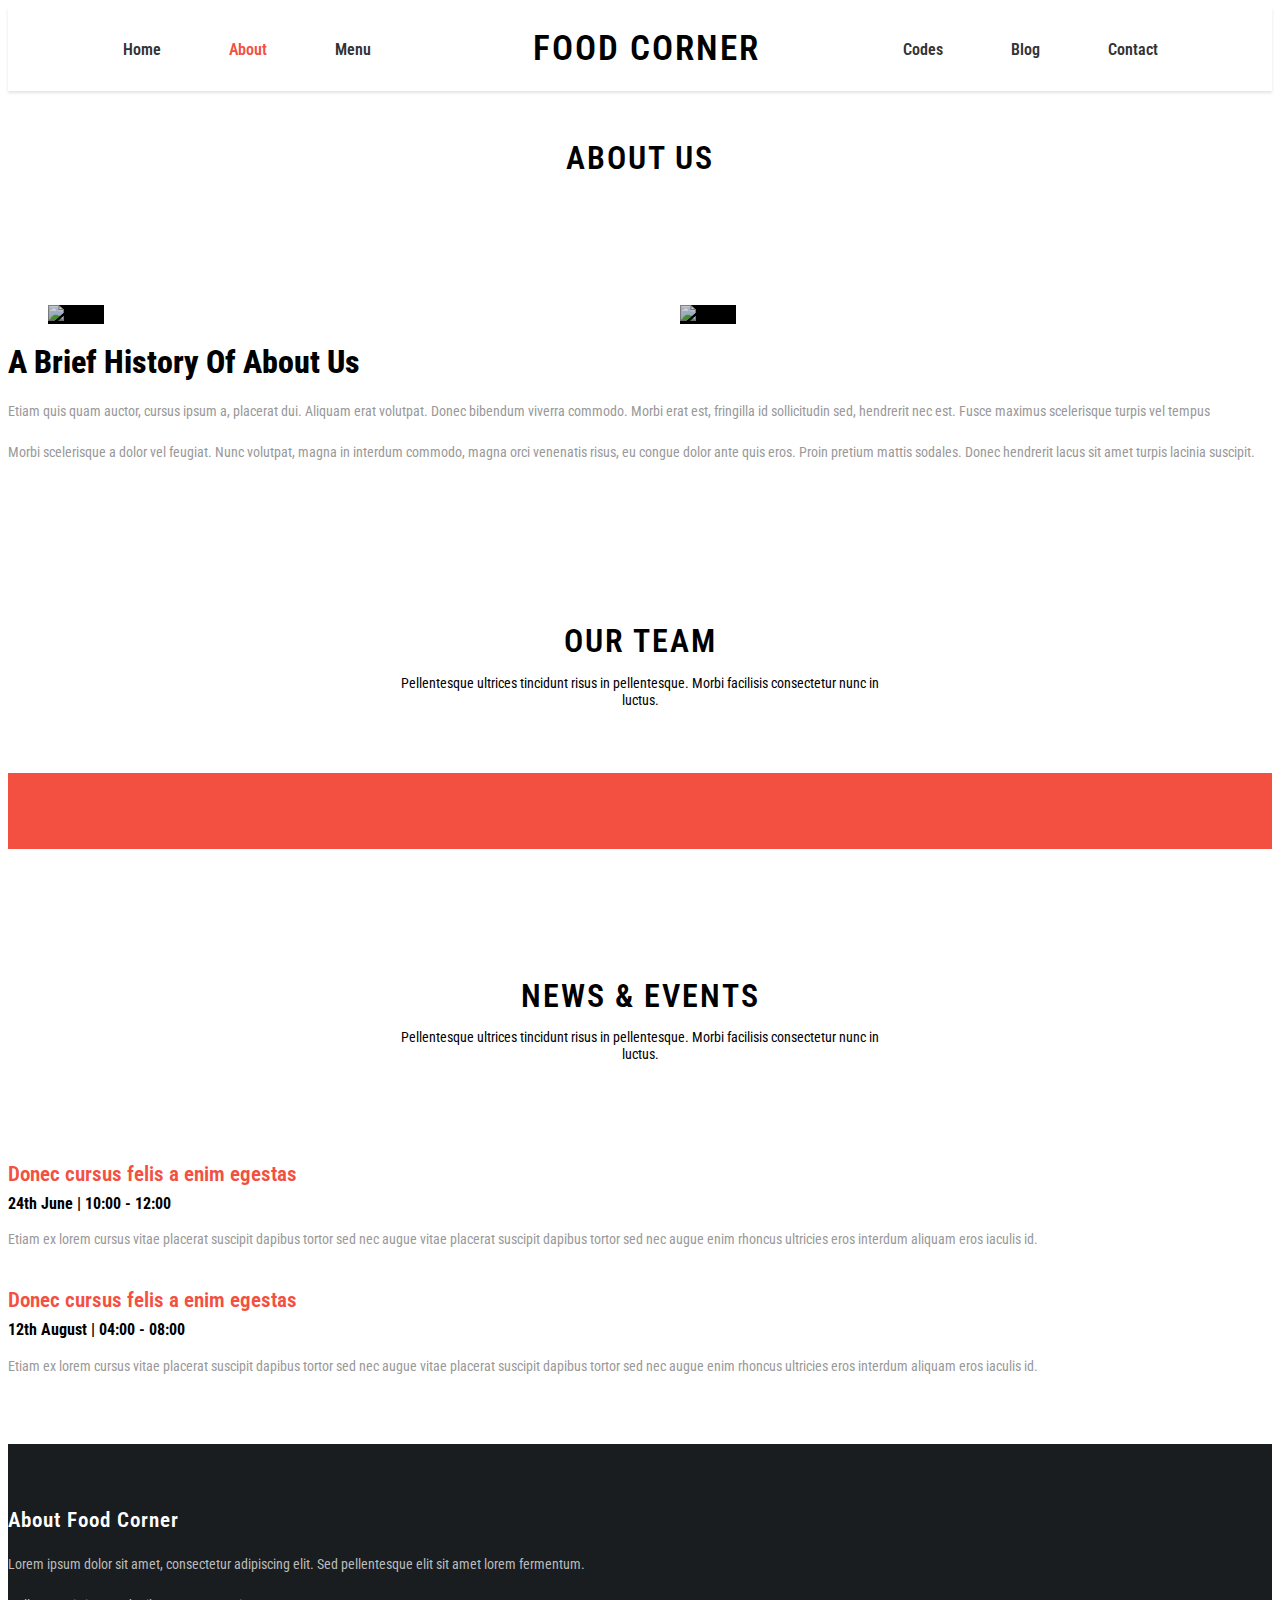
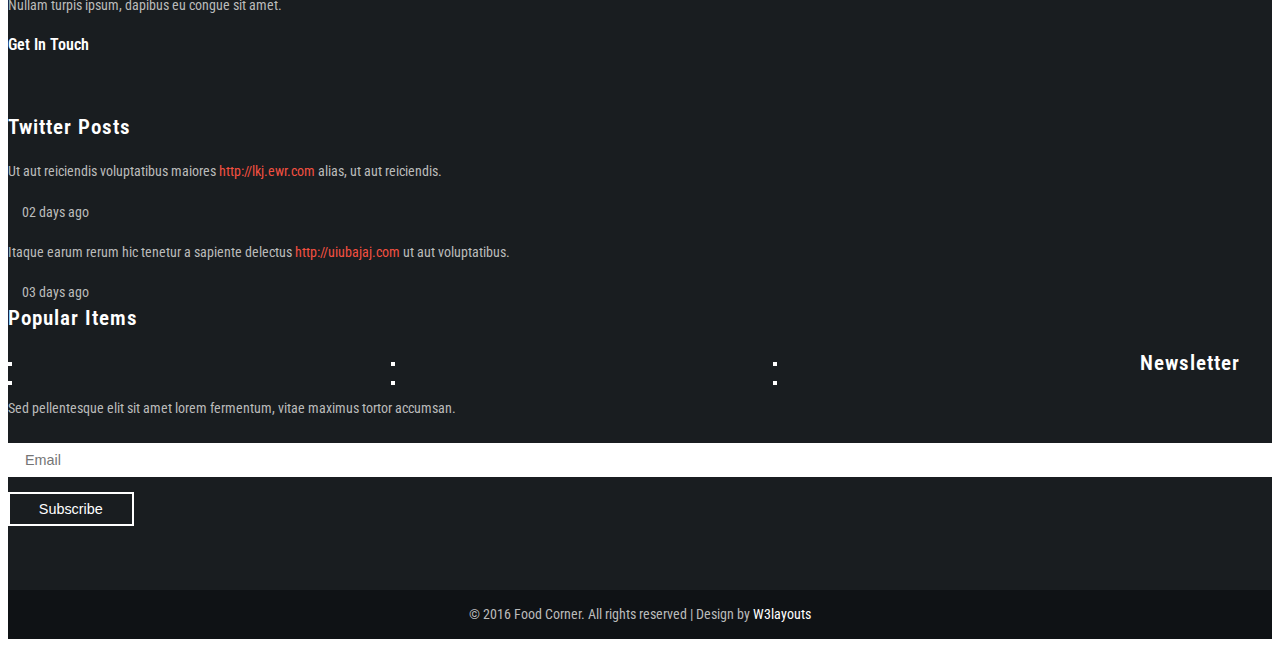
==== about.html @ 2603afd7 "code refactored" ====
<!--A Design by W3layouts
Author: W3layout
Author URL: http://w3layouts.com
License: Creative Commons Attribution 3.0 Unported
License URL: http://creativecommons.org/licenses/by/3.0/
-->
<!DOCTYPE html>
<html>
<head>
  <title>Food Corner a Hotels and Restaurants Category Flat Bootstrap responsive Website Template | About :: w3layouts</title>
  <meta name="viewport" content="width=device-width, initial-scale=1">
  <meta http-equiv="Content-Type" content="text/html; charset=utf-8"/>
  <meta name="keywords" content="Food Corner Responsive web template, Bootstrap Web Templates, Flat Web Templates, Android Compatible web template,
Smartphone Compatible web template, free webdesigns for Nokia, Samsung, LG, SonyEricsson, Motorola web design"/>
  <script type="application/x-javascript"> addEventListener("load", function () {
    setTimeout(hideURLbar, 0);
  }, false);

  function hideURLbar() {
    window.scrollTo(0, 1);
  } </script>
  <!-- bootstrap-css -->
  <link href="css/bootstrap.css" rel="stylesheet" type="text/css" media="all"/>
  <!--// bootstrap-css -->
  <!-- css -->
  <link rel="stylesheet" href="css/style.css" type="text/css" media="all"/>
  <!--// css -->
  <link rel="stylesheet" href="css/owl.carousel.css" type="text/css" media="all">
  <link href="css/owl.theme.css" rel="stylesheet">
  <!-- font-awesome icons -->
  <link href="css/font-awesome.css" rel="stylesheet">
  <!-- //font-awesome icons -->
  <!-- font -->
  <link href='//fonts.googleapis.com/css?family=Open+Sans:400,300,300italic,400italic,600,600italic,700,700italic,800,800italic' rel='stylesheet' type='text/css'>
  <link href='//fonts.googleapis.com/css?family=Roboto+Condensed:400,700italic,700,400italic,300italic,300' rel='stylesheet' type='text/css'>
  <!-- //font -->
  <script src="js/jquery-1.11.1.min.js"></script>
  <script src="js/bootstrap.js"></script>
  <script src="js/SmoothScroll.min.js"></script>
</head>
<body>
<!-- banner -->
<div class="banner about-bg">
  <!--header-->
  <div class="header">
    <div class="logo">
      <h1><a href="index.html">Food Corner</a></h1>
    </div>
    <div class="top-nav">
      <span class="menu"><img src="images/menu.png" alt=""/></span>
      <ul>
        <li><a href="index.html">Home</a></li>
        <li><a class="active" href="about.html">About</a></li>
        <li><a href="menu.html">Menu</a></li>
        <li><a href="codes.html">Codes</a></li>
        <li><a href="blog.html">Blog</a></li>
        <li><a href="contact.html">Contact</a></li>
      </ul>
      <!-- script-for-menu -->
      <script>
        $("span.menu").click(function () {
          $(".top-nav ul").slideToggle("slow", function () {
          });
        });
      </script>
      <!-- script-for-menu -->
    </div>
    <div class="clearfix"></div>
  </div>
  <!--//header-->
  <div class="about-heading">
    <h2>About US</h2>
  </div>
</div>
<!-- //banner -->

<!-- about-top -->
<div class="agile-about-top">
  <div class="container">
    <div class="about-section">
      <div class="col-md-7 ab-left">
        <div class="grid">
          <div class="h-f">
            <figure class="effect-jazz">
              <img src="images/s1.jpg" alt="img25">
              <figcaption>
                <h4>Honest <span>Food</span></h4>
                <p>Etiam quis quam auctor, cursus ipsum a, placerat dui.</p>
              </figcaption>
            </figure>

          </div>
          <div class="h-f">
            <figure class="effect-jazz">
              <img src="images/s2.jpg" alt="img25">
              <figcaption>
                <h4>Honest <span>Food</span></h4>
                <p>Etiam quis quam auctor, cursus ipsum a, placerat dui.</p>

              </figcaption>
            </figure>

          </div>
          <div class="clearfix"></div>
        </div>
      </div>
      <div class="col-md-5 ab-text">
        <h3>A brief history of about us</h3>
        <p>Etiam quis quam auctor, cursus ipsum a, placerat dui. Aliquam erat volutpat. Donec bibendum viverra commodo. Morbi erat est, fringilla id sollicitudin sed, hendrerit nec est. Fusce maximus scelerisque turpis vel tempus
          <span>Morbi scelerisque a dolor vel feugiat. Nunc volutpat, magna in interdum commodo, magna orci venenatis risus, eu congue dolor ante quis eros. Proin pretium mattis sodales. Donec hendrerit lacus sit amet turpis lacinia suscipit.</span></p>
      </div>
      <div class="clearfix"></div>
    </div>
  </div>
</div>
<!-- //about-top -->

<!-- team -->
<div class="jarallax team">
  <div class="container">
    <div class="team-heading">
      <h3>Our Team</h3>
      <p>Pellentesque ultrices tincidunt risus in pellentesque. Morbi facilisis consectetur nunc in luctus.</p>
    </div>
    <div class="agileits-team-grids">
      <div class="col-md-3 agileits-team-grid">
        <div class="team-info">
          <img src="images/t1.jpg" alt=""/>
          <div class="team-caption">
            <h4>Justo congue</h4>
            <p>Fusce laoreet</p>
            <ul>
              <li><a href="#"><i class="fa fa-facebook"></i></a></li>
              <li><a href="#"><i class="fa fa-twitter"></i></a></li>
              <li><a href="#"><i class="fa fa-rss"></i></a></li>
            </ul>
          </div>
        </div>
      </div>
      <div class="col-md-3 agileits-team-grid">
        <div class="team-info">
          <img src="images/t2.jpg" alt=""/>
          <div class="team-caption">
            <h4>Justo congue</h4>
            <p>Fusce laoreet</p>
            <ul>
              <li><a href="#"><i class="fa fa-facebook"></i></a></li>
              <li><a href="#"><i class="fa fa-twitter"></i></a></li>
              <li><a href="#"><i class="fa fa-rss"></i></a></li>
            </ul>
          </div>
        </div>
      </div>
      <div class="col-md-3 agileits-team-grid">
        <div class="team-info">
          <img src="images/t3.jpg" alt=""/>
          <div class="team-caption">
            <h4>Justo congue</h4>
            <p>Fusce laoreet</p>
            <ul>
              <li><a href="#"><i class="fa fa-facebook"></i></a></li>
              <li><a href="#"><i class="fa fa-twitter"></i></a></li>
              <li><a href="#"><i class="fa fa-rss"></i></a></li>
            </ul>
          </div>
        </div>
      </div>
      <div class="col-md-3 agileits-team-grid">
        <div class="team-info">
          <img src="images/t4.jpg" alt=""/>
          <div class="team-caption">
            <h4>Justo congue</h4>
            <p>Fusce laoreet</p>
            <ul>
              <li><a href="#"><i class="fa fa-facebook"></i></a></li>
              <li><a href="#"><i class="fa fa-twitter"></i></a></li>
              <li><a href="#"><i class="fa fa-rss"></i></a></li>
            </ul>
          </div>
        </div>
      </div>
      <div class="clearfix"></div>
    </div>
  </div>
</div>
<!-- //team -->

<!-- events -->
<div class="events">
  <div class="container">
    <div class="team-heading">
      <h3>News & Events</h3>
      <p>Pellentesque ultrices tincidunt risus in pellentesque. Morbi facilisis consectetur nunc in luctus.</p>
    </div>
    <div class="w3l-event-grids">
      <div class="col-md-6 w3l-event-grid">
        <div class="w3l-event-img">
          <a href="single.html"><img src="images/e1.jpg" alt=""/></a>
        </div>
        <div class="news-grid-info">
          <a href="single.html">Donec cursus felis a enim egestas</a>
          <h5>24th June | 10:00 - 12:00</h5>
          <p>Etiam ex lorem cursus vitae placerat suscipit dapibus tortor sed nec augue vitae placerat suscipit dapibus tortor sed nec augue enim rhoncus ultricies eros interdum aliquam eros iaculis id.</p>
        </div>
      </div>
      <div class="col-md-6 w3l-event-grid">
        <div class="w3l-event-img">
          <a href="single.html"><img src="images/e2.jpg" alt=""/></a>
        </div>
        <div class="news-grid-info">
          <a href="single.html">Donec cursus felis a enim egestas</a>
          <h5>12th August | 04:00 - 08:00</h5>
          <p>Etiam ex lorem cursus vitae placerat suscipit dapibus tortor sed nec augue vitae placerat suscipit dapibus tortor sed nec augue enim rhoncus ultricies eros interdum aliquam eros iaculis id.</p>
        </div>
      </div>
      <div class="clearfix"></div>
    </div>
  </div>
</div>
<!-- //events -->
<!-- footer -->
<div class="footer">
  <div class="container">
    <div class="agile-footer-grids">
      <div class="col-md-3 agile-footer-grid">
        <h4>About Food Corner</h4>
        <p>Lorem ipsum dolor sit amet, consectetur adipiscing elit. Sed pellentesque elit sit amet lorem fermentum.<span>Nullam turpis ipsum, dapibus eu congue sit amet.</span></p>
        <h5>Get In Touch
          <h5>
            <div class="agileinfo-social-grids">
              <ul>
                <li><a href="#"><i class="fa fa-facebook"></i></a></li>
                <li><a href="#"><i class="fa fa-twitter"></i></a></li>
                <li><a href="#"><i class="fa fa-rss"></i></a></li>
                <li><a href="#"><i class="fa fa-vk"></i></a></li>
              </ul>
            </div>
      </div>
      <div class="col-md-3 agile-footer-grid">
        <h4>Twitter Posts</h4>
        <ul class="w3agile_footer_grid_list">
          <li>Ut aut reiciendis voluptatibus maiores <a href="#">http://lkj.ewr.com</a> alias, ut aut reiciendis.
            <span><i class="fa fa-twitter" aria-hidden="true"></i> 02 days ago</span></li>
          <li>Itaque earum rerum hic tenetur a sapiente delectus <a href="#">http://uiubajaj.com</a> ut aut
            voluptatibus.<span><i class="fa fa-twitter" aria-hidden="true"></i> 03 days ago</span></li>
        </ul>
      </div>
      <div class="col-md-3 agile-footer-grid">
        <h4>Popular Items</h4>
        <div class="popular-grids">
          <div class="popular-grid">
            <a href="single.html"><img src="images/s1.jpg" alt=""/></a>
          </div>
          <div class="popular-grid">
            <a href="single.html"><img src="images/s2.jpg" alt=""/></a>
          </div>
          <div class="popular-grid">
            <a href="single.html"><img src="images/s3.jpg" alt=""/></a>
          </div>
          <div class="clearfix"></div>
        </div>
        <div class="popular-grids">
          <div class="popular-grid">
            <a href="single.html"><img src="images/s5.jpg" alt=""/></a>
          </div>
          <div class="popular-grid">
            <a href="single.html"><img src="images/s6.jpg" alt=""/></a>
          </div>
          <div class="popular-grid">
            <a href="single.html"><img src="images/s7.jpg" alt=""/></a>
          </div>
          <div class="clearfix"></div>
        </div>
      </div>
      <div class="col-md-3 agile-footer-grid">
        <h4>Newsletter</h4>
        <p>Sed pellentesque elit sit amet lorem fermentum, vitae maximus tortor accumsan.</p>
        <form action="#" method="post">
          <input type="email" name="Email" placeholder="Email" required="">
          <input type="submit" value="Subscribe">
        </form>
      </div>
      <div class="clearfix"></div>
    </div>
  </div>
</div>
<!-- //footer -->
<!-- agileits-copyright -->
<div class="agileits-copyright">
  <div class="container">
    <p>© 2016 Food Corner. All rights reserved | Design by <a href="http://w3layouts.com">W3layouts</a></p>
  </div>
</div>
<!-- //agileits-copyright -->
<script src="js/jarallax.js"></script>
<script type="text/javascript">
  /* init Jarallax */
  $('.jarallax').jarallax({
    speed: 0.5,
    imgWidth: 1366,
    imgHeight: 768
  })
</script>
</body>
</html>
---- css/style.css ----
/*--A Design by W3layouts 
Author: W3layout
Author URL: http://w3layouts.com
License: Creative Commons Attribution 3.0 Unported
License URL: http://creativecommons.org/licenses/by/3.0/
--*/
body a {
  transition: 0.5s all;
  -webkit-transition: 0.5s all;
  -o-transition: 0.5s all;
  -moz-transition: 0.5s all;
  -ms-transition: 0.5s all;
}

html, body {
  font-size: 100%;
  font-family: 'Roboto Condensed', sans-serif;
}

.banner {
  background: url(../images/1.jpg) no-repeat 0px -66px;
  background-size: cover;
  padding: 0em 0 11em 0;
}

.header {
  position: relative;
  padding: 2em 0;
  background: #FFF;
  box-shadow: 0 2px 3px #e4e4e4;
}

.logo {
  position: absolute;
  top: 23%;
  z-index: 999;
  left: 41.5%;
}

.logo h1 {
  margin: 0;
}

.logo h1 a {
  display: block;
  font-size: 1.1em;
  color: #000000;
  text-decoration: none;
  letter-spacing: 2px;
  font-weight: 600;
  text-transform: uppercase;
}

.top-nav {
  text-align: center;
  width: 100%;
  margin: 0 auto;
}

span.menu {
  display: none;
}

.top-nav ul {
  margin: 0;
  padding: 0;
}

.top-nav ul li {
  list-style-type: none;
  display: inline-block;
  margin: 0 2em;
}

.top-nav ul li:nth-child(3) {
  margin-right: 31em;
}

.top-nav li a {
  color: #333;
  font-size: 1em;
  padding: 0;
  font-weight: 600;
  text-decoration: none;
}

.top-nav li a:hover, .top-nav li a.active {
  color: #f35041;
}

/*--//header--*/
.banner-slider {
  margin: 11em 0 0 0;
}

.banner-info {
  margin: 0 auto;
  text-align: center;
  width: 61%;
}

.banner-info h3 {
  color: #000000;
  font-size: 4em;
  margin: 0;
  font-family: 'Open Sans', sans-serif;
  font-weight: 700;
  text-transform: uppercase;
}

.banner-info p {
  color: #d0d0d0;
  font-size: 1em;
  margin: 1em 0 0 0;
  line-height: 1.8em;
}

.banner-info a {
  color: #FFFFFF;
  font-size: 1em;
  padding: .5em 1em;
  display: block;
  border: solid 2px #f35041;
  width: 15%;
  text-align: center;
  text-decoration: none;
  margin: 2em auto 0;
  background: #f35041;
}

.banner-info a:hover {
  border: solid 2px #000000;
  background: none;
  color: #000000;
}

/*--slider--*/
#slider2,
#slider3 {
  box-shadow: none;
  -moz-box-shadow: none;
  -webkit-box-shadow: none;
  margin: 0 auto;
}

.rslides_tabs li:first-child {
  margin-left: 0;
}

.rslides_tabs .rslides_here a {
  background: rgba(255, 255, 255, .1);
  color: #fff;
  font-weight: bold;
}

.events {
  list-style: none;
}

.callbacks_container {
  position: relative;
  float: left;
  width: 100%;
}

.callbacks {
  position: relative;
  list-style: none;
  overflow: hidden;
  width: 100%;
  padding: 0;
  margin: 0;
}

.callbacks li {
  position: absolute;
  width: 100%;
}

.callbacks img {
  position: relative;
  z-index: 1;
  height: auto;
  border: 0;
}

.callbacks .caption {
  display: block;
  position: absolute;
  z-index: 2;
  font-size: 20px;
  text-shadow: none;
  color: #fff;
  left: 0;
  right: 0;
  padding: 10px 20px;
  margin: 0;
  max-width: none;
  top: 10%;
  text-align: center;
}

.callbacks_nav {
  position: absolute;
  -webkit-tap-highlight-color: rgba(0, 0, 0, 0);
  bottom: -50%;
  left: 0;
  opacity: 0.6;
  z-index: 3;
  text-indent: -9999px;
  overflow: hidden;
  text-decoration: none;
  width: 40px;
  height: 40px;
  background: transparent url("../images/arrows.png") no-repeat left top;
}

.callbacks_nav:hover {
  opacity: 0.3;
}

.callbacks_nav.next {
  left: auto;
  background-position: right top;
  left: 95.5%;
}

.callbacks_nav.prev {
  right: auto;
  background-position: left top;
  left: 91%;
}

#slider3-pager a {
  display: inline-block;
}

#slider3-pager span {
  float: left;
}

#slider3-pager span {
  width: 100px;
  height: 15px;
  background: #fff;
  display: inline-block;
  border-radius: 30em;
  opacity: 0.6;
}

#slider3-pager .rslides_here a {
  background: #FFF;
  border-radius: 30em;
  opacity: 1;
}

#slider3-pager a {
  padding: 0;
}

#slider3-pager li {
  display: inline-block;
}

.rslides {
  position: relative;
  list-style: none;
  overflow: hidden;
  width: 100%;
  padding: 0;
}

.rslides li {
  -webkit-backface-visibility: hidden;
  position: absolute;
  display: none;
  width: 100%;
  left: 0;
  top: 0;
}

.rslides li {
  position: relative;
  display: block;
  float: left;
}

.rslides img {
  height: auto;
  border: 0;
}

.callbacks_tabs {
  list-style: none;
  position: absolute;
  top: 13%;
  right: 0;
  padding: 0;
  margin: 0;
  display: block;
  z-index: 999;
}

.slider-top span {
  font-weight: 600;
}

.callbacks_tabs li {
  display: block;
  margin: 0;
}

/*----*/
.callbacks_tabs a {
  visibility: hidden;
}

.callbacks_tabs a:after {
  content: "\f111";
  font-size: 0;
  font-family: FontAwesome;
  visibility: visible;
  display: block;
  height: 10px;
  width: 10px;
  display: inline-block;
  background: #efefef;
  border: 2px solid #bfbdbd;
  border-radius: 50%;
  -webkit-border-radius: 50%;
  -o-border-radius: 50%;
  -moz-border-radius: 50%;
  -ms-border-radius: 50%;
}

.callbacks_here a:after {
  background: #f35041;
  border: 2px solid #f35041;
}

/*-- history --*/
.history {
  padding: 5em 0;
  background: #FFFFFF;
}

.w3l-history-left img {
  width: 100%;
}

.w3l-history-right h2 {
  color: #333333;
  font-size: 2em;
  margin: 0;
  font-weight: 800;
  line-height: 1.4em;
}

.w3l-history-right p {
  color: #999999;
  font-size: .9em;
  margin: 1em 0 2em 0;
  line-height: 1.8em;
}

.w3l-history-right a {
  color: #f35041;
  font-size: 1em;
  padding: .5em 1em;
  border: solid 2px #f35041;
  text-align: center;
  text-decoration: none;
  margin: 2em auto 0;
  background: none;
}

.w3l-history-right a:hover {
  background: #f35041;
  color: #FFFFFF;
}

/*-- //history --*/
/*-- services --*/
.services {
  padding: 4em 0;
  background: #f9f9fb;
}

.services-info {
  text-align: center;
}

.services-info h3, .team-heading h3 {
  font-size: 2em;
  margin: 0;
  color: #000000;
  text-decoration: none;
  letter-spacing: 2px;
  font-weight: 600;
  text-transform: uppercase;
}

.services-info p, .team-heading p {
  color: #999999;
  font-size: .9em;
  margin: 1em auto 0;
  width: 40%;
}

.services-grids {
  margin: 4em 0 0 0;
}

#owl-demo .item {
  text-align: center;
}

.services-grid-info {
  position: relative;
  overflow: hidden;
}

.services-grid-info img {
  width: 100%;
}

i.fa.fa-cutlery {
  color: #FFFFFF;
  font-size: 2em;
}

.services-grid-caption h4 {
  color: #FFFFFF;
  font-size: 2em;
  font-weight: 600;
  margin: .5em 0 0 0;
}

.services-grid-caption p {
  color: #c5c5c5;
  font-size: .9em;
  margin: 0;
}

.services-grid-caption {
  background: rgba(0, 0, 0, 0.61);
  padding: 8em 1em 1em 1em;
  position: absolute;
  left: 0;
  bottom: -105%;
  text-align: center;
  width: 100%;
  height: 400px;
  -webkit-transition: .5s all;
  transition: .5s all;
  -moz-transition: .5s all;
}

.services-grid-info:hover .services-grid-caption {
  bottom: 0%;
}

/*-- //services --*/
/*-- special --*/
.special {
  padding: 4em 0;
}

.special-grids {
  margin: 4em 0 0 0;
}

.w3l-special-grid {
  padding: 0;
}

.w3ls-special-img {
  padding: 0;
  background: url(../images/sp1.jpg) no-repeat 0px 0px;
  min-height: 280px;
  background-size: cover;
  text-align: center;
  position: relative;
  border: solid 1px #eaeaea;
}

.w3ls-special-img img {
  width: 100%;
}

.agileits-special-info {
  text-align: center;
  padding: 5.66em 2em;
  background: #FFFFFF;
  border: solid 1px #eaeaea;
}

.agileits-special-info h4 {
  color: #000;
  font-size: 1.5em;
  margin: .3em 0 0 0;
  position: relative;
}

.agileits-special-info h4:after {
  content: '';
  background: #f35041;
  width: 23%;
  padding: 1px;
  position: absolute;
  top: 36px;
  left: 82px;
}

.agileits-special-info p {
  line-height: 1.5em;
  margin: 1.5em 0 0 0;
  color: #999999;
  font-size: .9em;
}

.wthree-img {
  background: url(../images/sp2.jpg) no-repeat 0px 0px !important;
  background-size: cover !important;
}

.wthree-img2 {
  background: url(../images/sp3.jpg) no-repeat 0px 0px !important;
  background-size: cover !important;
}

.wthree-img3 {
  background: url(../images/sp4.jpg) no-repeat 0px 0px !important;
  background-size: cover !important;
}

.w3ls-special-text p {
  color: #FFFFFF;
  font-size: 1.5em;
  padding: 1.3em 0 0 0;
  background: #f35041;
  width: 100px;
  margin: 0;
  height: 100px;
}

/* Seventh Section */
.w3ls-special-img .single-effect {
  display: inline-block;
  margin: 0 18px;
}

.w3ls-special-img .single-effect h3 {
  color: #fff;
  font-size: 25px;
  margin-bottom: 20px;
}

.w3ls-special-img.single-effect .hover {
  background-color: #FFF;
  color: #888;
}

/*  Demo 6 */
.wpf-demo-6 {
  height: 278px;
  overflow: hidden;
}

.wpf-demo-6 img {
  height: 100%;
  width: 100%;
  -webkit-transition: all 0.5s;
  -moz-transition: all 0.5s;
  -ms-transition: all 0.5s;
  -o-transition: all 0.5s;
  transition: all 0.5s;
}

.wpf-demo-6:hover .view-caption {
  opacity: 1;
  background-color: rgba(0, 0, 0, 0.8);
  -moz-transform: scale(1);
  -o-transform: scale(1);
  -ms-transform: scale(1);
  -webkit-transform: scale(1);
  transform: scale(1);
}

.wpf-demo-6:hover .view-caption:hover h4 {
  -moz-transform: scale(1);
  -o-transform: scale(1);
  -ms-transform: scale(1);
  -webkit-transform: scale(1);
  transform: scale(1);
}

.wpf-demo-6:hover .view-caption:hover a {
  -moz-transform: scale(1);
  -o-transform: scale(1);
  -ms-transform: scale(1);
  -webkit-transform: scale(1);
  transform: scale(1);
}

.wpf-demo-6 .view-caption {
  background-color: rgba(0, 0, 0, 0);
  -webkit-transition: all 0.5s;
  -moz-transition: all 0.5s;
  -ms-transition: all 0.5s;
  -o-transition: all 0.5s;
  transition: all 0.5s;
  padding: 20% 0;
  position: absolute;
  left: 0;
  top: 0;
  bottom: 0;
  right: 0;
  width: 100%;
  height: 100%;
  opacity: 0;
  -moz-transform: scale(0.5);
  -o-transform: scale(0.5);
  -ms-transform: scale(0.5);
  -webkit-transform: scale(0.5);
  transform: scale(0.5);
}

.wpf-demo-6 .view-caption h4 {
  color: #fff;
  font-size: 18px;
  font-weight: normal;
  margin-bottom: 15px;
  margin-top: 5px;
  -webkit-transition: all 0.5s;
  -moz-transition: all 0.5s;
  -ms-transition: all 0.5s;
  -o-transition: all 0.5s;
  transition: all 0.5s;
}

.wpf-demo-6 .view-caption a {
  color: #fff;
  font-size: 18px;
  margin-top: 14%;
  text-decoration: none;
  display: inline-block;
  border: 2px solid #fff;
  padding: 10px 15px;
  line-height: 18px;
  -webkit-transition: all 0.5s;
  -moz-transition: all 0.5s;
  -ms-transition: all 0.5s;
  -o-transition: all 0.5s;
  transition: all 0.5s;
}

.wpf-demo-6 .view-caption a:hover {
  color: #f35041;
  border-color: #f35041;
}

/*-- //special --*/
/*-- footer --*/
.footer {
  background: #191d20;
  padding: 4em 0;
}

.agile-footer-grid h4 {
  color: #FFFFFF;
  font-size: 1.3em;
  font-weight: 600;
  margin: 0 0 1em 0;
  letter-spacing: 1px;
}

.agile-footer-grid p {
  color: #bbbbbb;
  font-size: .9em;
  line-height: 1.8em;
  margin: 0;
}

.agile-footer-grid h5 {
  color: #FFFFFF;
  font-size: 1em;
  font-weight: 600;
  margin: 1em 0;
}

.agileinfo-social-grids ul {
  padding: 0;
  margin: 0;
}

.agileinfo-social-grids ul li {
  display: inline-block;
  margin: 0 .5em 0 0;
}

.agileinfo-social-grids ul li:last-child {
  margin-left: 0;
}

.agileinfo-social-grids ul li a {
  color: #FFFFFF;
  text-align: center;
}

.agileinfo-social-grids ul li a i.fa.fa-facebook, .agileinfo-social-grids ul li a i.fa.fa-twitter, .agileinfo-social-grids ul li a i.fa.fa-rss, .agileinfo-social-grids ul li a i.fa.fa-vk {
  height: 30px;
  width: 30px;
  border: solid 2px #191d20;
  line-height: 29px;
  background: none;
  color: #bbbbbb;
  transition: 0.5s all;
  -webkit-transition: 0.5s all;
  -moz-transition: 0.5s all;
  -o-transition: 0.5s all;
  -ms-transition: 0.5s all;
}

.agileinfo-social-grids ul li a i.fa.fa-facebook:hover {
  border: solid 2px #3b5998;
  color: #3b5998;
}

.agileinfo-social-grids ul li a i.fa.fa-twitter:hover {
  border: solid 2px #55acee;
  color: #55acee;
}

.agileinfo-social-grids ul li a i.fa.fa-rss:hover {
  border: solid 2px #f26522;
  color: #f26522;
}

.agileinfo-social-grids ul li a i.fa.fa-vk:hover {
  border: solid 2px #45668e;
  color: #45668e;
}

.agile-footer-grid p span {
  display: block;
  margin: 1em 0 0 0;
}

.agile-footer-grid ul {
  padding: 0;
  margin: 0;
}

ul.w3agile_footer_grid_list li {
  list-style-type: none;
  color: #bbbbbb;
  line-height: 1.8em;
  margin-bottom: 1em;
  font-size: .9em;
}

ul.w3agile_footer_grid_list li:last-child {
  margin-bottom: 0;
}

ul.w3agile_footer_grid_list li a {
  color: #f35041;
  text-decoration: none;
}

ul.w3agile_footer_grid_list li span {
  display: block;
  margin: 1em 0 0;
}

ul.w3agile_footer_grid_list i.fa.fa-twitter {
  margin-right: 1em;
}

.popular-grid {
  float: left;
  width: 29%;
  margin-right: 1em;
}

.popular-grid a img {
  width: 100%;
  border: solid 2px #fff;
}

.popular-grid:nth-child(3) {
  margin-right: 0;
}

.popular-grids:last-child {
  margin: 1em 0 0 0;
}

.agile-footer-grid input[type="email"] {
  display: inline-block;
  border: 2px solid #ffffff;
  width: 100%;
  outline: none;
  background: #FFFFFF;
  padding: 7px 15px;
  font-size: .9em;
  color: #BBBBBB;
  margin: 1.5em 0 1em;
}

.agile-footer-grid input[type="submit"] {
  outline: none;
  color: #FFFFFF;
  padding: .5em 2em;
  font-size: .9em;
  -webkit-appearance: none;
  background: none;
  border: 2px solid #ffffff;
  -webkit-transition: 0.5s all;
  -moz-transition: 0.5s all;
  -o-transition: 0.5s all;
  -ms-transition: 0.5s all;
  transition: 0.5s all;
}

.agile-footer-grid input[type="submit"]:hover {
  border: 2px solid #f35041;
  color: #FFFFFF;
  background: #f35041;
}

/*-- //footer --*/
/*-- agileits-copyright --*/
.agileits-copyright {
  text-align: center;
  padding: 1em 0;
  background: #0f1215;
}

.agileits-copyright p {
  color: #bbbbbb;
  font-size: .9em;
  margin: 0;
}

.agileits-copyright p a {
  color: #FFFFFF;
  text-decoration: none;
}

.agileits-copyright p a:hover {
  color: #f35041;
}

/*-- //agileits-copyright --*/
/*-- about --*/
.about-bg {
  padding: 0em 0 3em 0 !important;
}

.about-heading {
  text-align: center;
}

.about-heading h2 {
  font-size: 2em;
  margin: 1.5em 0 0 0;
  color: #000000;
  text-decoration: none;
  letter-spacing: 2px;
  font-weight: 600;
  text-transform: uppercase;
}

.agile-about-top {
  padding: 4em 0;
  background: #FFFFFF;
}

.h-f {
  width: 49%;
  float: left;
  margin-right: 1%;
}

.grid {
  position: relative;
  clear: both;
  margin: 0 auto;
}

.hf-text {
  text-align: center;
  background-color: #fff;
  padding-bottom: 1em;
}

.hf-text h5 {
  font-size: 2em;
  font-weight: 400;
  color: #011750;
  line-height: 1.8em;
}

.hf-text p {
  color: #D00030;
  text-transform: uppercase;
  font-size: 1em;
  font-weight: 600;
}

/* Common style */
.grid figure {
  position: relative;
  float: left;
  overflow: hidden;
  height: auto;
  background: #3085a3;
  text-align: center;
  cursor: pointer;
}

.grid figure img {
  position: relative;
  display: block;
  max-width: 100%;
  opacity: 0.8;
}

.grid figure figcaption {
  padding: 2em;
  color: #fff;
  font-size: 1.25em;
  -webkit-backface-visibility: hidden;
  backface-visibility: hidden;
}

.grid figure figcaption::before,
.grid figure figcaption::after {
  pointer-errors: none;
}

.grid figure figcaption,
.grid figure figcaption > a {
  position: absolute;
  top: 0;
  left: 0;
  width: 100%;
  height: 100%;
}

/* Anchor will cover the whole item by default */
/* For some effects it will show as a button */
.grid figure figcaption > a {
  z-index: 1000;
  text-indent: 200%;
  white-space: nowrap;
  font-size: 0;
  opacity: 0;
}

.grid figure h4 {
  word-spacing: -0.15em;
  font-weight: 300;
}

.grid figure h4 span {
  font-weight: bold;
  color: #fff;
  margin-left: 12px;
}

.grid figure h4,
.grid figure p {
  margin: 0;
}

figure.effect-jazz {
  background: -webkit-linear-gradient(-65deg, #000 0%, #000 100%);
  background: linear-gradient(-65deg, #000 0%, #000 100%);
}

figure.effect-jazz img {
  opacity: 0.8;
}

figure.effect-jazz figcaption::after,
figure.effect-jazz img,
figure.effect-jazz p {
  -webkit-transition: opacity 0.35s, -webkit-transform 0.35s;
  transition: opacity 0.35s, transform 0.35s;
}

figure.effect-jazz figcaption::after {
  position: absolute;
  top: 0;
  left: 0;
  width: 100%;
  height: 100%;
  border-top: 1px solid #fff;
  border-bottom: 1px solid #fff;
  content: '';
  opacity: 0;
  -webkit-transform: rotate3d(0, 0, 1, 45deg) scale3d(1, 0, 1);
  transform: rotate3d(0, 0, 1, 45deg) scale3d(1, 0, 1);
  -webkit-transform-origin: 50% 50%;
  transform-origin: 50% 50%;
}

figure.effect-jazz h2,
figure.effect-jazz p {
  opacity: 1;
  -webkit-transform: scale3d(0.8, 0.8, 1);
  transform: scale3d(0.8, 0.8, 1);
}

figure.effect-jazz h4 {
  padding-top: 37%;
  color: #ffffff;
  font-size: 2em;
}

figure.effect-jazz p {
  padding: 0em 2em;
  text-transform: none;
  font-size: 0.7em;
  opacity: 0;
  line-height: 1.8em;
}

figure.effect-jazz:hover img {
  opacity: 0.5;
  -webkit-transform: scale3d(1.05, 1.05, 1);
  transform: scale3d(1.05, 1.05, 1);
}

figure.effect-jazz:hover figcaption::after {
  opacity: 1;
  -webkit-transform: rotate3d(0, 0, 1, 45deg) scale3d(1, 1, 1);
  transform: rotate3d(0, 0, 1, 45deg) scale3d(1, 1, 1);
}

figure.effect-jazz:hover h4,
figure.effect-jazz:hover p {
  opacity: 1;
  -webkit-transform: scale3d(1, 1, 1);
  transform: scale3d(1, 1, 1);
}

.h-f.one {
  margin-bottom: 0em;
}

.ab-text h3 {
  color: #000000;
  font-size: 2em;
  margin: 0;
  font-weight: 800;
  line-height: 1.4em;
  text-transform: capitalize;
}

.ab-text p {
  color: #999999;
  font-size: .9em;
  margin: 1em 0 2em 0;
  line-height: 1.8em;
}

.ab-text p span {
  display: block;
  margin: 1em 0 0 0;
}

/*-- //about --*/
/*-- team --*/
.team {
  padding: 4em 0;
  background: url(../images/5.jpg) no-repeat 0px 0px;
  background-size: cover;
}

.jarallax {
  position: relative;
  background-size: cover;
  background-repeat: no-repeat;
  background-position: 50% 50%;
}

.team-heading {
  text-align: center;
}

.team-heading p {
  color: #000000;
  font-size: .9em;
  margin: 1em auto 0;
  width: 40%;
}

.agileits-team-grids {
  margin: 4em 0 0 0;
}

.team-info {
  position: relative;
  overflow: hidden;
}

.team-info img {
  width: 100%;
  border: solid 2px #333333;
}

.team-caption h4 {
  color: #FFFFFF;
  font-size: 1.5em;
  font-weight: 600;
  margin: .5em 0 0 0;
}

.team-caption p {
  color: #ffb3ac;
  font-size: .9em;
  margin: 0;
}

.team-caption ul {
  padding: 0;
  margin: 1em 0 0 0;
}

.team-caption ul li {
  display: inline-block;
}

.team-caption ul li a {
  color: #333;
  text-align: center;
}

.team-caption ul li a i.fa.fa-facebook {
  height: 30px;
  width: 30px;
  line-height: 30px;
  border: solid 2px #FFF;
  background: none;
  color: #FFF;
  transition: 0.5s all;
  -webkit-transition: 0.5s all;
  -moz-transition: 0.5s all;
  -o-transition: 0.5s all;
  -ms-transition: 0.5s all;
}

.team-caption ul li a i.fa.fa-facebook:hover {
  background: #3b5998;
}

.team-caption ul li a i.fa.fa-twitter {
  height: 30px;
  width: 30px;
  line-height: 30px;
  border: solid 2px #FFF;
  background: none;
  color: #FFF;
  transition: 0.5s all;
  -webkit-transition: 0.5s all;
  -moz-transition: 0.5s all;
  -o-transition: 0.5s all;
  -ms-transition: 0.5s all;
}

.team-caption ul li a i.fa.fa-twitter:hover {
  background: #55acee;
}

.team-caption ul li a i.fa.fa-rss {
  height: 30px;
  width: 30px;
  line-height: 30px;
  border: solid 2px #FFF;
  background: none;
  color: #FFF;
  transition: 0.5s all;
  -webkit-transition: 0.5s all;
  -moz-transition: 0.5s all;
  -o-transition: 0.5s all;
  -ms-transition: 0.5s all;
}

.team-caption ul li a i.fa.fa-rss:hover {
  background: #f26522;
}

.team-caption {
  background: #f35041;
  padding: 1em;
  position: absolute;
  left: 0;
  bottom: -105%;
  text-align: center;
  width: 100%;
  height: 154px;
  -webkit-transition: .5s all;
  transition: .5s all;
  -moz-transition: .5s all;
}

.team-info:hover .team-caption {
  bottom: 0%;
}

.team-info:hover .team-caption {
  bottom: 0%;
}

/*-- //team --*/
/*-- events --*/
.events {
  padding: 4em 0;
  background: #FFFFFF;
}

.w3l-event-grids {
  margin: 4em 0 0 0;
}

.w3l-event-grid a {
  display: block;
}

.w3l-event-grid a img {
  width: 100%;
}

.news-grid-info {
  margin-top: 1em;
}

.news-grid-info a {
  font-size: 1.3em;
  color: #f35041;
  text-decoration: none;
  font-weight: 600;
}

.news-grid-info a:hover {
  color: #000000;
}

.news-grid-info h5 {
  color: #000;
  font-size: 1em;
  margin: .5em 0;
}

.news-grid-info p {
  color: #999999;
  font-size: .9em;
  margin: 1em 0 0 0;
  line-height: 1.8em;
}

/*-- //events --*/
/*--Shortcodes--*/
.code-banner {
  padding: 1em 0 2em;
}

.codes {
  padding: 4em 0;
  background: #f9f9fb;
}

.codes-heading {
  text-align: center;
}

h3.hdg {
  font-size: 2.5em;
  color: #000 !important;
}

.show-grid [class^=col-] {
  background: #fff;
  text-align: center;
  margin-bottom: 10px;
  line-height: 2em;
  border: 10px solid #f0f0f0;
}

.show-grid [class*="col-"]:hover {
  background: #e0e0e0;
}

.grid_3 {
  margin-bottom: 2em;
}

.xs h3, h3.m_1 {
  color: #000;
  font-size: 1.7em;
  font-weight: 300;
  margin-bottom: 1em;
}

.grid_3 p {
  color: #555;
  font-size: 0.85em;
  margin-bottom: 1em;
  font-weight: 300;
}

.grid_4 {
  background: none;
}

.label {
  font-weight: 300 !important;
  border-radius: 4px;
}

.grid_5 {
  background: none;
  padding: 2em 0;
}

.grid_5 h3, .grid_5 h2, .grid_5 h1, .grid_5 h4, .grid_5 h5, h3.hdg {
  margin-bottom: 1em;
  color: #333;
}

.table > thead > tr > th, .table > tbody > tr > th, .table > tfoot > tr > th, .table > thead > tr > td, .table > tbody > tr > td, .table > tfoot > tr > td {
  border-top: none !important;
}

.tab-content > .active {
  display: block;
  visibility: visible;
}

.pagination > .active > a, .pagination > .active > span, .pagination > .active > a:hover, .pagination > .active > span:hover, .pagination > .active > a:focus, .pagination > .active > span:focus {
  z-index: 0;
}

.badge-primary {
  background-color: #03a9f4;
}

.badge-success {
  background-color: #8bc34a;
}

.badge-warning {
  background-color: #ffc107;
}

.badge-danger {
  background-color: #e51c23;
}

.grid_3 p {
  line-height: 2em;
  color: #888;
  font-size: 0.9em;
  margin-bottom: 1em;
  font-weight: 300;
}

.bs-docs-example {
  margin: 1em 0;
}

section#tables p {
  margin-top: 1em;
}

.tab-container .tab-content {
  border-radius: 0 2px 2px 2px;
  border: 1px solid #e0e0e0;
  padding: 16px;
  background-color: #ffffff;
}

.table td, .table > tbody > tr > td, .table > tbody > tr > th, .table > tfoot > tr > td, .table > tfoot > tr > th, .table > thead > tr > td, .table > thead > tr > th {
  padding: 15px !important;
}

.table > thead > tr > th, .table > tbody > tr > th, .table > tfoot > tr > th, .table > thead > tr > td, .table > tbody > tr > td, .table > tfoot > tr > td {
  font-size: 0.9em;
  color: #555;
  border-top: none !important;
}

.tab-content > .active {
  display: block;
  visibility: visible;
}

.label {
  font-weight: 300 !important;
}

.label {
  padding: 4px 6px;
  border: none;
  text-shadow: none;
}

.nav-tabs {
  margin-bottom: 1em;
}

.alert {
  font-size: 0.85em;
}

h1.t-button, h2.t-button, h3.t-button, h4.t-button, h5.t-button {
  line-height: 1.8em;
  margin-top: 0.5em;
  margin-bottom: 0.5em;
}

li.list-group-item1 {
  line-height: 2.5em;
}

.input-group {
  margin-bottom: 20px;
}

.in-gp-tl {
  padding: 0;
}

.in-gp-tb {
  padding-right: 0;
}

.list-group {
  margin-bottom: 48px;
}

ol {
  margin-bottom: 44px;
}

h2.typoh2 {
  margin: 0 0 10px;
}

@media (max-width: 768px) {
  .grid_5 {
    padding: 0 0 1em;
  }

  .grid_3 {
    margin-bottom: 0em;
  }
}

@media (max-width: 640px) {
  h1, .h1, h2, .h2, h3, .h3 {
    margin-top: 0px;
    margin-bottom: 0px;
  }

  .grid_5 h3, .grid_5 h2, .grid_5 h1, .grid_5 h4, .grid_5 h5, h3.hdg, h3.bars {
    margin-bottom: .5em;
  }

  .progress {
    height: 10px;
    margin-bottom: 10px;
  }

  ol.breadcrumb li, .grid_3 p, ul.list-group li, li.list-group-item1 {
    font-size: 14px;
  }

  .breadcrumb {
    margin-bottom: 10px;
  }

  .well {
    font-size: 14px;
    margin-bottom: 10px;
  }

  h2.typoh2 {
    font-size: 1.5em;
  }

  .grid_4 {
    margin-top: 30px;
  }
}

@media (max-width: 480px) {
  .table h1 {
    font-size: 26px;
  }

  .table h2 {
    font-size: 23px;
  }

  .table h3 {
    font-size: 20px;
  }

  .label {
    font-size: 53%;
  }

  .alert, p {
    font-size: 14px;
  }

  .pagination {
    margin: 20px 0 0px;
  }
}

@media (max-width: 320px) {
  .grid_4 {
    margin-top: 18px;
  }

  .alert, p, ol.breadcrumb li, .grid_3 p, .well, ul.list-group li, li.list-group-item1, a.list-group-item {
    font-size: 13px;
  }

  .alert {
    padding: 10px;
    margin-bottom: 10px;
  }

  ul.pagination li a {
    font-size: 14px;
    padding: 5px 11px !important;
  }

  .list-group {
    margin-bottom: 10px;
  }

  .well {
    padding: 10px;
  }

  .table > thead > tr > th, .table > tbody > tr > th, .table > tfoot > tr > th, .table > thead > tr > td, .table > tbody > tr > td, .table > tfoot > tr > td {
    font-size: 0.81em;
  }

  .table td, .table > tbody > tr > td, .table > tbody > tr > th, .table > tfoot > tr > td, .table > tfoot > tr > th, .table > thead > tr > td, .table > thead > tr > th {
    padding: 12px !important;
  }

  .codes .row {
    margin: 0;
  }
}

/*--//Shortcodes--*/
/*-- blog --*/
.blog {
  padding: 4em 0;
  background: #f9f9fb;
}

.agile-blog-grid-left-img a img {
  width: 100%;
  margin-bottom: 1em;
}

.blog-left-left {
  float: left;
  width: 100px;
  height: 100px;
  background: #f35041;
  text-align: center;
  padding: 1.6em 0 0 0;
}

i.fa.fa-pencil {
  color: #FFFFFF;
  font-size: 2.5em;
}

.blog-left-right {
  float: left;
  width: 83%;
  margin-left: 1em;
}

.blog-left-right-top h4 {
  color: #000000;
  font-size: 1.4em;
  margin: 0 0 .5em 0;
  font-weight: 800;
  line-height: 1.4em;
}

.blog-left-right-top h4 a {
  text-decoration: none;
  color: #000000;
}

.blog-left-right-top h4 a:hover {
  color: #f35041;
}

.blog-left-right-top p {
  margin: 0 0 1em;
  font-size: .9em;
  font-weight: 500;
  color: #333333;
}

.blog-left-right-top p a {
  color: #f35041;
  text-decoration: none;
}

.blog-left-right-top p a:hover {
  color: #000000;
}

.blog-left-right-bottom p {
  color: #999999;
  font-size: .9em;
  margin: 1em 0 2em 0;
  line-height: 1.8em;
}

.blog-left-right-bottom p span {
  display: block;
  margin: 1em 0 0 0;
}

.blog-left-right-bottom a {
  color: #f35041;
  font-size: 1em;
  padding: .5em 1em;
  border: solid 2px #f35041;
  text-align: center;
  text-decoration: none;
  margin: 2em auto 0;
  background: none;
}

.blog-left-right-bottom a:hover {
  background: #f35041;
  color: #FFFFFF;
}

.agile-blog-grid:nth-child(2) {
  margin: 2em 0;
}

.categories h3 {
  color: #000000;
  font-size: 1.5em;
  margin: 0 0 .5em 0;
  font-weight: 800;
  line-height: 1.4em;
}

.categories ul {
  margin: 1em 0 0 0;
  padding: 0;
}

.categories ul li {
  display: block;
  background: url(../images/arrow.png) no-repeat 0px 2px;
  margin-bottom: 1em;
}

.categories ul li a {
  font-size: .9em;
  margin: 0;
  color: #999999;
  padding-left: 2em;;
}

.categories ul li a:hover {
  color: #f35041;
  text-decoration: none;
  transition: .5s all;
  -webkit-transition: .5s all;
  -moz-transition: .5s all;
  -o-transition: .5s all;
  -ms-transition: .5s all;
}

.categories:nth-child(2) {
  margin: 1em 0 0 0;
}

.pagination {
  margin: 4em 0 0 0;
}

.pagination > li > a, .pagination > li > span {
  color: #999999;
}

/*-- //blog --*/
/*-- single --*/
.response {
  margin: 1em 0;
}

.response h3 {
  color: #000000;
  font-size: 1.5em;
  margin: 0 0 .5em 0;
  font-weight: 800;
  line-height: 1.4em;
}

.media.response-info {
  margin-top: 3em;
}

.media-left.response-text-left {
  width: 13%;
  float: left;
}

.media-left.response-text-left a img {
  width: 80%;
}

.media-left.response-text-left h5 a {
  color: #f35041;
}

.media-left.response-text-left h5 a:hover {
  color: #3b3b3b;
  text-decoration: none;
}

.response-text-left h5 {
  font-size: 1em;
  margin: 1em 0 0 0;
}

.response-text-right p {
  color: #999999;
  font-size: .9em;
  margin: 1em 0 2em 0;
  line-height: 1.8em;
}

.response-text-right ul {
  padding: 0;
  text-align: right;
}

.response-text-right ul li {
  display: inline-block;
  color: #b7b7b7;
  font-size: .9em;
  margin-right: 1em;
}

.response-text-right ul li a {
  color: #f35041;
  text-decoration: none;
}

.response-text-right ul li a:hover {
  color: #3b3b3b;
}

.media.response-info {
  margin-top: 1em;
}

.opinion h3 {
  color: #000000;
  font-size: 1.5em;
  margin: 0 0 .5em 0;
  font-weight: 800;
  line-height: 1.4em;
}

.opinion form {
  margin: 1em 0 0 0;
}

.opinion form input[type="text"] {
  width: 100%;
  color: #999999;
  outline: none;
  font-size: .9em;
  padding: .5em;
  margin: 0 .5em 1em 0;
  border: solid 1px #999999;
  -webkit-appearance: none;
  background: none;
}

.opinion form textarea {
  resize: none;
  width: 100%;
  color: #999999;
  font-size: .9em;
  outline: none;
  resize: none;
  padding: .5em;
  border: solid 1px #999999;
  min-height: 125px;
  background: none;
}

.opinion form input[type="submit"] {
  color: #f35041;
  font-size: 1em;
  padding: .5em 1em;
  border: solid 2px #f35041;
  text-align: center;
  text-decoration: none;
  margin: 1em 0 0 0;
  background: none;
  transition: 0.5s all;
  -webkit-transition: 0.5s all;
  -moz-transition: 0.5s all;
  -o-transition: 0.5s all;
  -ms-transition: 0.5s all;
}

.opinion form input[type="submit"]:hover {
  background: #f35041;
  color: #FFFFFF;
}

/*-- //single --*/
/*-- menu --*/
.menu {
  padding: 4em 0;
}

.menu-grids {
  margin: 0 !important;
}

.menu1 {
  background: url(../images/m1.jpg) no-repeat 0px 0px !important;
  background-size: cover !important;
}

.menu2 {
  background: url(../images/m2.jpg) no-repeat 0px 0px !important;
  background-size: cover !important;
}

.menu3 {
  background: url(../images/m3.jpg) no-repeat 0px 0px !important;
  background-size: cover !important;
}

.menu-text p {
  color: #FFFFFF;
  background: #616161;
  float: right;
}

/*-- //menu --*/
/*-- contact --*/
.contact {
  padding: 4em 0;
  background: #f9f9fb;
}

.contact h4 {
  margin: 0 0 1em;
  font-size: 1.5em;
  color: #000000;
  text-decoration: none;
  letter-spacing: 2px;
  font-weight: 600;
  text-transform: uppercase;
}

.map iframe {
  width: 100%;
  height: 340px;
  border: none;
}

.address {
  margin: 6em 0 0;
}

.address-grids {
  padding: 0;
}

.address h4 {
  margin: 0 0 .5em;
}

.contact-infom {
  margin: 4em 0;
}

.address p {
  margin: 0 0 .3em 0;
  color: #999999;
  font-size: .9em;
  line-height: 1.8em;
}

.address ul {
  padding: 0;
  margin: 0;
}

.address ul li {
  display: inline-block;
}

.address a {
  color: #353535;
  font-size: .9em;
  letter-spacing: 1px;
  transition: .5s all;
}

.address a:hover {
  color: #f35041;
  text-decoration: none;
}

.contact-infom p {
  margin: 0;
  color: #999999;
  font-size: .9em;
  line-height: 1.8em;
}

.contact-form {
  margin: 3em 0 0;
}

.contact-form input[type="text"] {
  display: inline-block;
  background: none;
  border: solid 1px #999999;
  width: 31.9%;
  outline: none;
  padding: .5em;
  font-size: .9em;
  color: #999999;
  margin-bottom: 1.5em;
}

.contact-form input[type="email"] {
  display: inline-block;
  background: none;
  border: solid 1px #999999;
  width: 31.9%;
  outline: none;
  padding: .5em;
  font-size: .9em;
  color: #999999;
  margin-bottom: 1.5em;
  margin: 0 1.25em;
}

.contact-form textarea {
  display: inline-block;
  background: none;
  border: solid 1px #999999;
  width: 100%;
  outline: none;
  padding: .5em;
  font-size: .9em;
  color: #999999;
  margin-bottom: 1.5em;
  min-height: 150px;
}

button.btn1 {
  color: #f35041;
  font-size: 1em;
  padding: .5em 1em;
  border: solid 2px #f35041;
  text-align: center;
  text-decoration: none;
  background: none;
  transition: 0.5s all;
  -webkit-transition: 0.5s all;
  -moz-transition: 0.5s all;
  -o-transition: 0.5s all;
  -ms-transition: 0.5s all;
}

button.btn1:hover {
  background: #f35041;
  color: #FFFFFF;
  transition: 0.5s all;
  -webkit-transition: 0.5s all;
  -moz-transition: 0.5s all;
  -o-transition: 0.5s all;
  -ms-transition: 0.5s all;
}

/*-- //contact --*/
/*-- responsive --*/
@media (max-width: 1080px) {
  .banner {
    background: url(../images/1.jpg) no-repeat 0px 0px;
    background-size: cover;
  }

  .top-nav ul li:nth-child(3) {
    margin-right: 28em;
  }

  .logo {
    left: 38.5%;
  }

  .services-grid-caption {
    height: 279px;
  }

  .services-grid-caption {
    padding: 6em 1em 1em 1em;
  }

  .agileits-special-info {
    padding: 5em 2em;
  }

  .popular-grid {
    width: 28%;
  }

  .grid figure figcaption {
    padding: 1em;
  }

  .blog-left-right {
    width: 80%;
  }

  .contact-form input[type="text"] {
    width: 31.7%;
  }
}

@media (max-width: 1024px) {
  .top-nav ul li:nth-child(3) {
    margin-right: 25em;
  }

  .logo {
    left: 37.5%;
  }

  .services-grid-caption {
    height: 264px;
  }
}

@media (max-width: 991px) {
  .banner-info {
    width: 81%;
  }

  .top-nav ul li:nth-child(3) {
    margin-right: 23em;
  }

  .w3l-history-left {
    float: left;
    width: 30%;
  }

  .w3l-history-right {
    float: left;
    width: 70%;
  }

  .services-grid-caption {
    height: 256px;
  }

  .w3l-special-grid {
    float: left;
    width: 50%;
  }

  .agileits-special-info h4:after {
    left: 113px;
  }

  .agile-footer-grid:nth-child(2) {
    margin: 2em 0;
  }

  .agile-footer-grid:nth-child(3) {
    margin: 0 0 2em 0;
  }

  .services-info p, .team-heading p {
    width: 60%;
  }

  .ab-text {
    margin: 2em 0 0 0;
  }

  .agileits-team-grid {
    float: left;
    width: 50%;
  }

  .agileits-team-grid:nth-child(3), .agileits-team-grid:nth-child(4) {
    margin: 2em 0 0 0;
  }

  .w3l-event-grid:nth-child(2) {
    margin: 2em 0 0 0;
  }

  .agile-blog-grid-right {
    margin: 2em 0 0 0;
  }

  .contact-form input[type="text"] {
    width: 31%;
  }
}

@media (max-width: 800px) {
  .top-nav ul li {
    margin: 0 1em;
  }

  .top-nav ul li:nth-child(3) {
    margin-right: 22em;
  }

  .logo {
    left: 34.5%;
  }

  .banner {
    padding: 0em 0 4em 0;
  }

  .banner-slider {
    margin: 6em 0 0 0;
  }
}

@media (max-width: 768px) {
  .top-nav ul li:nth-child(3) {
    margin-right: 20em;
  }

  .services-grid-caption {
    height: 376px;
  }

  .services-grid-caption {
    padding: 8em 1em 1em 1em;
  }

  .banner-info h3 {
    font-size: 3em;
  }

  .popular-grid {
    width: 18%;
  }
}

@media (max-width: 736px) {
  .top-nav ul li:nth-child(3) {
    margin-right: 18em;
  }

  .logo {
    left: 32.5%;
  }
}

@media (max-width: 667px) {
  .top-nav {
    position: relative;
  }

  .top-nav span.menu {
    display: inline-block;
    position: relative;
    cursor: pointer;
    text-align: right;
    float: right;
    padding: 0;
  }

  .top-nav ul {
    display: none;
    z-index: 9990;
    position: absolute;
    width: 100%;
    left: 0;
    top: 50px;
  }

  .span {
    display: none;
  }

  .top-nav ul li {
    display: block;
    text-align: center;
    background: rgba(0, 0, 0, 0.84);
    margin: 0;
    width: 100%;
    border-bottom: 1px solid rgb(53, 53, 53);
  }

  .top-nav ul li {
    animation: inherit !important;
    animation-delay: inherit !important;
    visibility: inherit !important;
  }

  .top-nav ul li a {
    display: block;
    padding: .4em 0;
    margin: 0;
    color: #FFFFFF;
    letter-spacing: 1px;
  }

  .logo {
    left: 15px;
    top: 14px;
  }

  .logo h1 a {
    font-size: 1em;
    letter-spacing: 0px;
  }

  .banner-info h3 {
    font-size: 3em;
  }

  .agileits-special-info h4:after {
    left: 94px;
  }

  .header {
    padding: 1em;
  }

  .services-grid-caption {
    height: 341px;
  }

  .contact-form input[type="text"] {
    width: 30.5%;
  }
}

@media (max-width: 640px) {
  .logo h1 a {
    font-size: 1em;
  }

  .banner-info h3 {
    font-size: 2.2em;
  }

  .w3l-history-left {
    float: none;
    width: 100%;
    margin-bottom: 1em;
  }

  .w3l-history-right {
    float: none;
    width: 100%;
  }

  .services-grid-caption {
    height: 327px;
  }

  .blog-left-right {
    width: 79%;
  }

  .contact-form input[type="text"] {
    width: 30%;
  }
}

@media (max-width: 568px) {
  .banner-info {
    width: 90%;
  }

  .services-grid-caption {
    height: 289px;
  }

  .services-grid-caption {
    padding: 6em 1em 1em 1em;
  }

  .services-info p, .team-heading p {
    width: 90%;
  }

  .agileits-special-info h4:after {
    left: 74px;
  }

  figure.effect-jazz h4 {
    font-size: 1.2em;
  }

  .blog-left-left {
    width: 85px;
    height: 85px;
    padding: 1.4em 0 0 0;
  }

  .banner {
    padding: 0em 0 2em 0 !important;
  }

  .contact-form input[type="text"] {
    width: 100%;
  }

  .contact-form input[type="email"] {
    width: 100%;
    margin: 0 0 1.5em 0;
  }
}

@media (max-width: 480px) {
  .banner-info h3 {
    font-size: 2em;
  }

  .banner-slider {
    margin: 2em 0 0 0;
  }

  .banner-info p {
    font-size: .9em;
  }

  .banner-info a {
    width: 23%;
    margin: 1em auto 0;
  }

  .w3l-history-right h2 {
    font-size: 1.5em;
  }

  .services-grid-caption {
    height: 464px;
  }

  .services-grid-caption {
    padding: 11em 1em 1em 1em;
  }

  figure.effect-jazz p {
    padding: 0em 1em;
  }

  .ab-text p {
    margin: 1em 0 0em 0;
  }

  .blog-left-left {
    width: 60px;
    height: 60px;
    padding: 1em 0 0 0;
  }

  i.fa.fa-pencil {
    font-size: 1.5em;
  }
}

@media (max-width: 414px) {
  .history {
    padding: 2em 0;
  }

  .services {
    padding: 2em 0;
  }

  .services-info p, .team-heading p {
    width: 95%;
  }

  .services-grid-caption {
    height: 417px;
  }

  .w3ls-special-img {
    background: url(../images/sp1.jpg) no-repeat 0px 0px;
    min-height: 180px;
    background-size: cover;
  }

  .wpf-demo-6 {
    height: 180px;
    overflow: hidden;
  }

  .wpf-demo-6 .view-caption {
    padding: 7%;
  }

  .w3ls-special-text p {
    font-size: 1em;
    width: 70px;
    height: 70px;
  }

  .agileits-special-info {
    padding: 2em 1em;
  }

  .grid figure figcaption {
    padding: .5em;
  }

  figure.effect-jazz h4 {
    padding-top: 17%;
  }

  .ab-text h3 {
    font-size: 1.5em;
  }

  .agile-about-top {
    padding: 2em 0;
  }

  .team {
    padding: 2em 0;
  }

  .agileits-team-grids {
    margin: 2em 0 0 0;
  }

  .team-caption {
    padding: .5em;
    height: 140px;
  }

  .events {
    padding: 2em 0;
  }

  .w3l-event-grids {
    margin: 2em 0 0 0;
  }

  .footer {
    padding: 2em 0;
  }

  .logo h1 a {
    font-size: .9em;
  }

  .menu {
    padding: 2em 0;
  }

  .codes {
    padding: 2em 0;
  }

  .blog {
    padding: 2em 0;
  }

  .blog-left-right-top h4 {
    font-size: 1.2em;
  }

  .blog-left-right {
    width: 77%;
  }

  .media-left.response-text-left {
    width: 17%;
  }

  .contact {
    padding: 2em 0;
  }

  .address {
    margin: 2em 0 0;
  }

  .contact h4 {
    font-size: 1.2em;
  }

  .contact-infom {
    margin: 2em 0;
  }

  .services-grids {
    margin: 2em 0 0 0;
  }

  .special {
    padding: 2em 0;
  }

  .special-grids {
    margin: 2em 0 0 0;
  }
}

@media (max-width: 375px) {
  .banner-info a {
    width: 29%;
    font-size: .9em;
  }

  .services-info h3, .team-heading h3 {
    font-size: 1.5em;
  }

  .services-grid-caption {
    height: 376px;
  }

  .services-grid-caption {
    padding: 9em 1em 1em 1em;
  }

  .agileits-special-info {
    padding: 1em .5em;
  }

  .team-caption h4 {
    font-size: 1.2em;
  }
}

@media (max-width: 320px) {
  .banner {
    background: url(../images/1.jpg) no-repeat -129px 0px;
    background-size: cover;
  }

  .logo {
    top: 17px;
  }

  .logo h1 a {
    font-size: .8em;
  }

  .banner-info h3 {
    font-size: 1.2em;
  }

  .banner-info {
    width: 92%;
  }

  .services-grid-caption {
    height: 318px;
  }

  .services-grid-caption {
    padding: 7em 1em 1em 1em;
  }

  .wpf-demo-6 .view-caption a {
    font-size: 14px;
    padding: 6px 10px;
  }

  .wpf-demo-6 .view-caption h4 {
    font-size: 14px;
  }

  .wpf-demo-6 {
    height: 145px;
    overflow: hidden;
  }

  .w3ls-special-img {
    background: url(../images/sp1.jpg) no-repeat 0px 0px;
    min-height: 145px;
    background-size: cover;
  }

  .agileits-special-info {
    padding: .5em .5em;
  }

  .agileits-special-info h4 {
    font-size: 1.2em;
  }

  .agileits-special-info h4:after {
    left: 44px;
    top: 32px;
  }

  .agileits-special-info h4:after {
    left: 54px;
  }

  .about-heading h2 {
    font-size: 1.5em;
    margin: 1em 0 0 0;
  }

  .about-bg {
    padding: 0em 0 1em 0 !important;
    background: url(../images/1.jpg) no-repeat 0px 0px !important;
    background-size: cover !important;
  }

  .h-f {
    width: 100%;
    float: none;
    margin: 0 0 .5em 0;
  }

  figure.effect-jazz h4 {
    padding-top: 32%;
  }

  .w3l-history-right h2 {
    font-size: 1.2em;
  }

  .agileits-team-grid {
    float: none;
    width: 100%;
  }

  .agileits-team-grid:nth-child(2), .agileits-team-grid:nth-child(3), .agileits-team-grid:nth-child(4) {
    margin: 1em 0 0 0;
  }

  .news-grid-info a {
    font-size: 1.2em;
  }

  .blog-left-left {
    width: 40px;
    height: 40px;
    padding: .5em 0 0 0;
  }

  .blog-left-right {
    width: 76%;
  }

  .categories h3 {
    font-size: 1.2em;
  }

  .media-left.response-text-left {
    width: 25%;
  }

  .opinion form input[type="submit"] {
    font-size: .9em;
  }

  .map iframe {
    height: 200px;
  }

  .contact h4 {
    font-size: 1em;
  }

  .contact-form {
    margin: 2em 0 0;
  }

  button.btn1 {
    font-size: .9em;
  }

  .agile-footer-grid input[type="submit"] {
    padding: .5em 1em;
  }
}

/*-- //responsive --*/
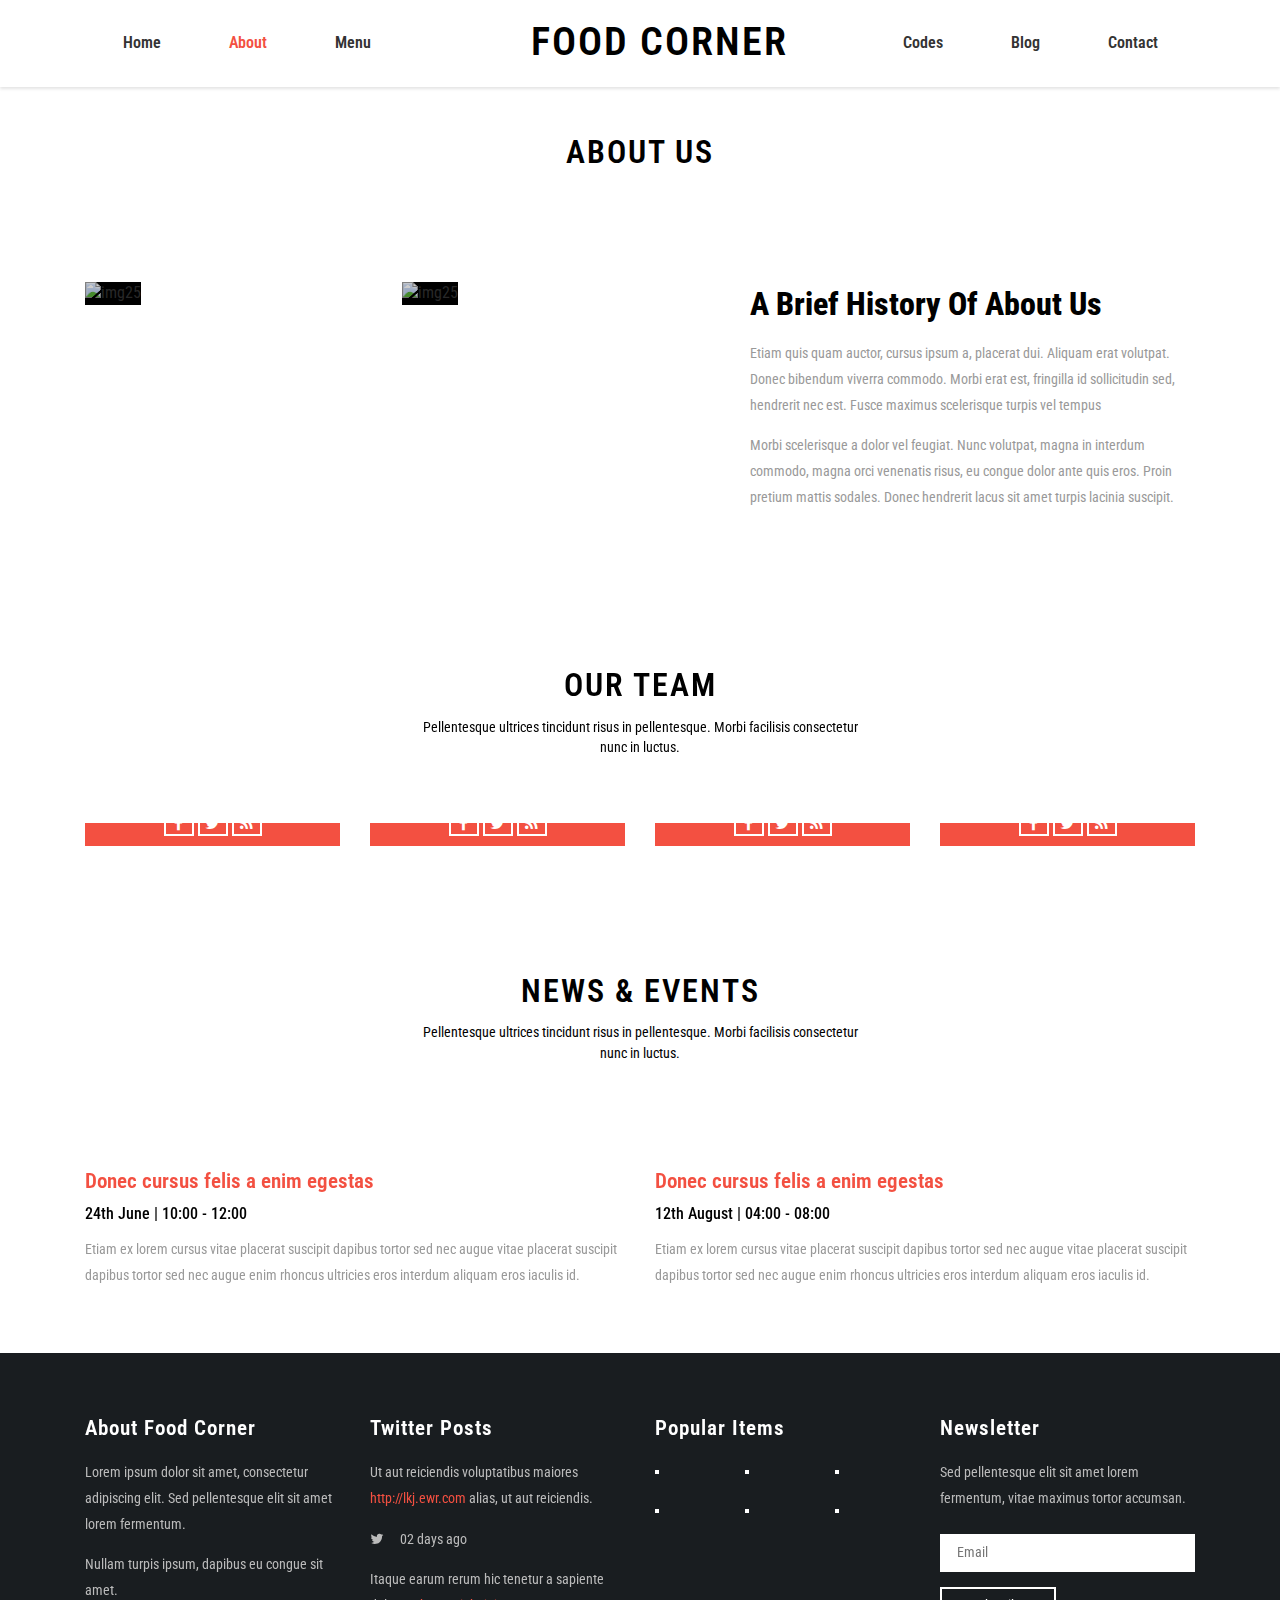
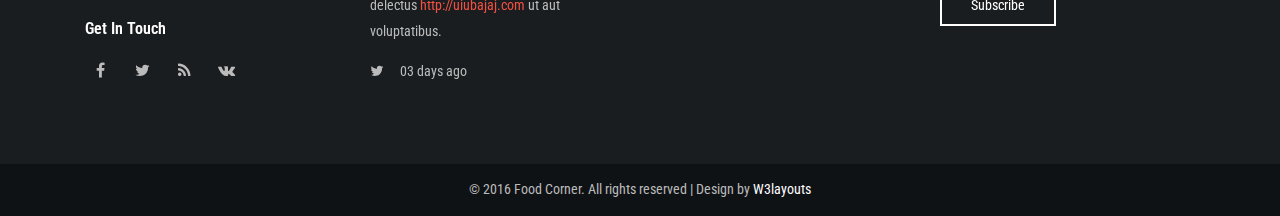
==== commit 7477960c: "libraries & dependencies updates" ====
--- a/about.html
+++ b/about.html
@@ -20,7 +20,7 @@
     window.scrollTo(0, 1);
   } </script>
   <!-- bootstrap-css -->
-  <link href="css/bootstrap.css" rel="stylesheet" type="text/css" media="all"/>
+  <link href="css/bootstrap.min.css" rel="stylesheet" type="text/css" media="all"/>
   <!--// bootstrap-css -->
   <!-- css -->
   <link rel="stylesheet" href="css/style.css" type="text/css" media="all"/>
@@ -28,14 +28,14 @@
   <link rel="stylesheet" href="css/owl.carousel.css" type="text/css" media="all">
   <link href="css/owl.theme.css" rel="stylesheet">
   <!-- font-awesome icons -->
-  <link href="css/font-awesome.css" rel="stylesheet">
+  <link href="css/font-awesome.min.css" rel="stylesheet">
   <!-- //font-awesome icons -->
   <!-- font -->
   <link href='//fonts.googleapis.com/css?family=Open+Sans:400,300,300italic,400italic,600,600italic,700,700italic,800,800italic' rel='stylesheet' type='text/css'>
   <link href='//fonts.googleapis.com/css?family=Roboto+Condensed:400,700italic,700,400italic,300italic,300' rel='stylesheet' type='text/css'>
   <!-- //font -->
-  <script src="js/jquery-1.11.1.min.js"></script>
-  <script src="js/bootstrap.js"></script>
+  <script src="js/jquery-3.2.1.min.js"></script>
+  <script src="js/bootstrap.min.js"></script>
   <script src="js/SmoothScroll.min.js"></script>
 </head>
 <body>
@@ -292,7 +292,7 @@
   </div>
 </div>
 <!-- //agileits-copyright -->
-<script src="js/jarallax.js"></script>
+<script src="js/jarallax.min.js"></script>
 <script type="text/javascript">
   /* init Jarallax */
   $('.jarallax').jarallax({
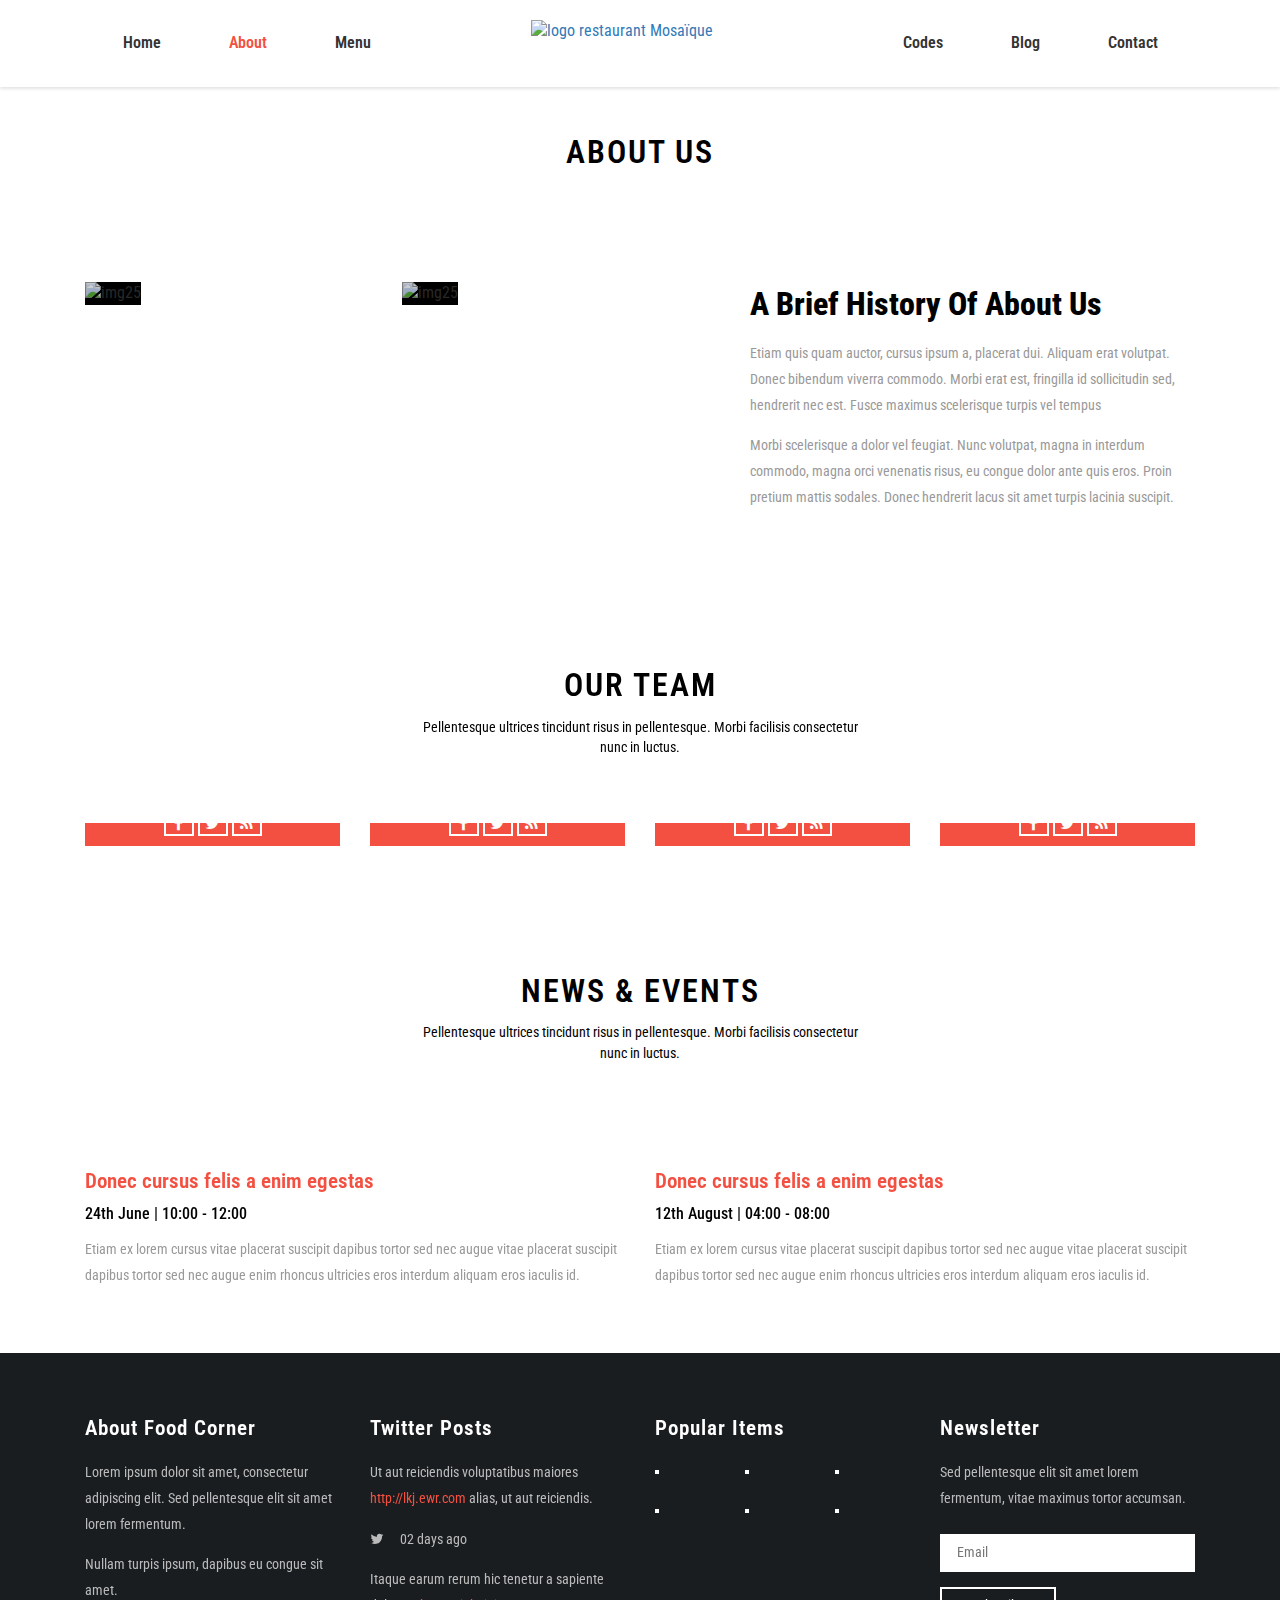
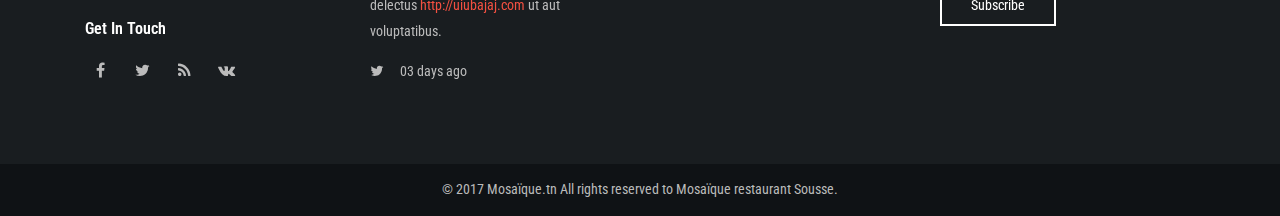
==== commit 7cdb6144: "header logo" ====
--- a/about.html
+++ b/about.html
@@ -7,11 +7,13 @@
 <!DOCTYPE html>
 <html>
 <head>
-  <title>Food Corner a Hotels and Restaurants Category Flat Bootstrap responsive Website Template | About :: w3layouts</title>
+  <title>Mosaïque.tn | About </title>
+  <link rel="icon" type="image/png" href="favicon.png"/>
+
+  <link rel="icon" type="image/png" href="favicon.png"/>
   <meta name="viewport" content="width=device-width, initial-scale=1">
   <meta http-equiv="Content-Type" content="text/html; charset=utf-8"/>
-  <meta name="keywords" content="Food Corner Responsive web template, Bootstrap Web Templates, Flat Web Templates, Android Compatible web template,
-Smartphone Compatible web template, free webdesigns for Nokia, Samsung, LG, SonyEricsson, Motorola web design"/>
+  <meta name="keywords" content="Food Corner Responsive web template, Bootstrap Web Templates, Flat Web Templates, Android Compatible web template, Smartphone Compatible web template, free webdesigns for Nokia, Samsung, LG, SonyEricsson, Motorola web design"/>
   <script type="application/x-javascript"> addEventListener("load", function () {
     setTimeout(hideURLbar, 0);
   }, false);
@@ -24,9 +26,6 @@
   <!--// bootstrap-css -->
   <!-- css -->
   <link rel="stylesheet" href="css/style.css" type="text/css" media="all"/>
-  <!--// css -->
-  <link rel="stylesheet" href="css/owl.carousel.css" type="text/css" media="all">
-  <link href="css/owl.theme.css" rel="stylesheet">
   <!-- font-awesome icons -->
   <link href="css/font-awesome.min.css" rel="stylesheet">
   <!-- //font-awesome icons -->
@@ -44,7 +43,7 @@
   <!--header-->
   <div class="header">
     <div class="logo">
-      <h1><a href="index.html">Food Corner</a></h1>
+      <a href="index.html"><img id="img-logo" src="images/logo_254x124.png" alt="logo restaurant Mosaïque"></a>
     </div>
     <div class="top-nav">
       <span class="menu"><img src="images/menu.png" alt=""/></span>
@@ -288,7 +287,7 @@
 <!-- agileits-copyright -->
 <div class="agileits-copyright">
   <div class="container">
-    <p>© 2016 Food Corner. All rights reserved | Design by <a href="http://w3layouts.com">W3layouts</a></p>
+    <p>© 2017 Mosaïque.tn All rights reserved to Mosaïque restaurant Sousse.</p>
   </div>
 </div>
 <!-- //agileits-copyright -->
--- a/css/style.css
+++ b/css/style.css
@@ -2718,4 +2718,163 @@
   }
 }
 
-/*-- //responsive --*/+/*-- //responsive --*/
+
+/*
+ * 	Core Owl Carousel CSS File
+ *	v1.3.3
+ */
+
+/* clearfix */
+.owl-carousel .owl-wrapper:after {
+  content: ".";
+  display: block;
+  clear: both;
+  visibility: hidden;
+  line-height: 0;
+  height: 0;
+}
+
+/* display none until init */
+.owl-carousel {
+  display: none;
+  position: relative;
+  width: 100%;
+  -ms-touch-action: pan-y;
+}
+
+.owl-carousel .owl-wrapper {
+  display: none;
+  position: relative;
+  -webkit-transform: translate3d(0px, 0px, 0px);
+}
+
+.owl-carousel .owl-wrapper-outer {
+  overflow: hidden;
+  position: relative;
+  width: 100%;
+}
+
+.owl-carousel .owl-wrapper-outer.autoHeight {
+  -webkit-transition: height 500ms ease-in-out;
+  -moz-transition: height 500ms ease-in-out;
+  -ms-transition: height 500ms ease-in-out;
+  -o-transition: height 500ms ease-in-out;
+  transition: height 500ms ease-in-out;
+}
+
+.owl-carousel .owl-item {
+  float: left;
+}
+
+.owl-controls .owl-page,
+.owl-controls .owl-buttons div {
+  cursor: pointer;
+}
+
+.owl-controls {
+  -webkit-user-select: none;
+  -khtml-user-select: none;
+  -moz-user-select: none;
+  -ms-user-select: none;
+  user-select: none;
+  -webkit-tap-highlight-color: rgba(0, 0, 0, 0);
+}
+
+/* mouse grab icon */
+.grabbing {
+  cursor: url(grabbing.png) 8 8, move;
+}
+
+/* fix */
+.owl-carousel .owl-wrapper,
+.owl-carousel .owl-item {
+  -webkit-backface-visibility: hidden;
+  -moz-backface-visibility: hidden;
+  -ms-backface-visibility: hidden;
+  -webkit-transform: translate3d(0, 0, 0);
+  -moz-transform: translate3d(0, 0, 0);
+  -ms-transform: translate3d(0, 0, 0);
+}
+
+/*
+* 	Owl Carousel Owl Demo Theme
+*	v1.3.3
+*/
+
+.owl-theme .owl-controls {
+  margin-top: 10px;
+  text-align: center;
+}
+
+/* Styling Next and Prev buttons */
+
+.owl-theme .owl-controls .owl-buttons div {
+  color: #FFF;
+  display: inline-block;
+  zoom: 1;
+  *display: inline; /*IE7 life-saver */
+  margin: 5px;
+  padding: 3px 10px;
+  font-size: 12px;
+  -webkit-border-radius: 30px;
+  -moz-border-radius: 30px;
+  border-radius: 30px;
+  background: #869791;
+  filter: Alpha(Opacity=50); /*IE7 fix*/
+  opacity: 0.5;
+}
+
+/* Clickable class fix problem with hover on touch devices */
+/* Use it for non-touch hover action */
+.owl-theme .owl-controls.clickable .owl-buttons div:hover {
+  filter: Alpha(Opacity=100); /*IE7 fix*/
+  opacity: 1;
+  text-decoration: none;
+}
+
+/* Styling Pagination*/
+
+.owl-theme .owl-controls .owl-page {
+  display: inline-block;
+  zoom: 1;
+  *display: inline; /*IE7 life-saver */
+}
+
+.owl-theme .owl-controls .owl-page span {
+  display: block;
+  width: 12px;
+  height: 12px;
+  margin: 5px 7px;
+  filter: Alpha(Opacity=50);
+  opacity: 0.5;
+  -webkit-border-radius: 20px;
+  -moz-border-radius: 20px;
+  border-radius: 20px;
+  background: #f35041;
+}
+
+.owl-theme .owl-controls .owl-page.active span,
+.owl-theme .owl-controls.clickable .owl-page:hover span {
+  filter: Alpha(Opacity=100); /*IE7 fix*/
+  opacity: 1;
+}
+
+/* If PaginationNumbers is true */
+
+.owl-theme .owl-controls .owl-page span.owl-numbers {
+  height: auto;
+  width: auto;
+  color: #FFF;
+  padding: 2px 10px;
+  font-size: 12px;
+  -webkit-border-radius: 30px;
+  -moz-border-radius: 30px;
+  border-radius: 30px;
+}
+
+/* preloading images */
+.owl-item.loading {
+  min-height: 150px;
+  background: url(AjaxLoader.gif) no-repeat center center
+}